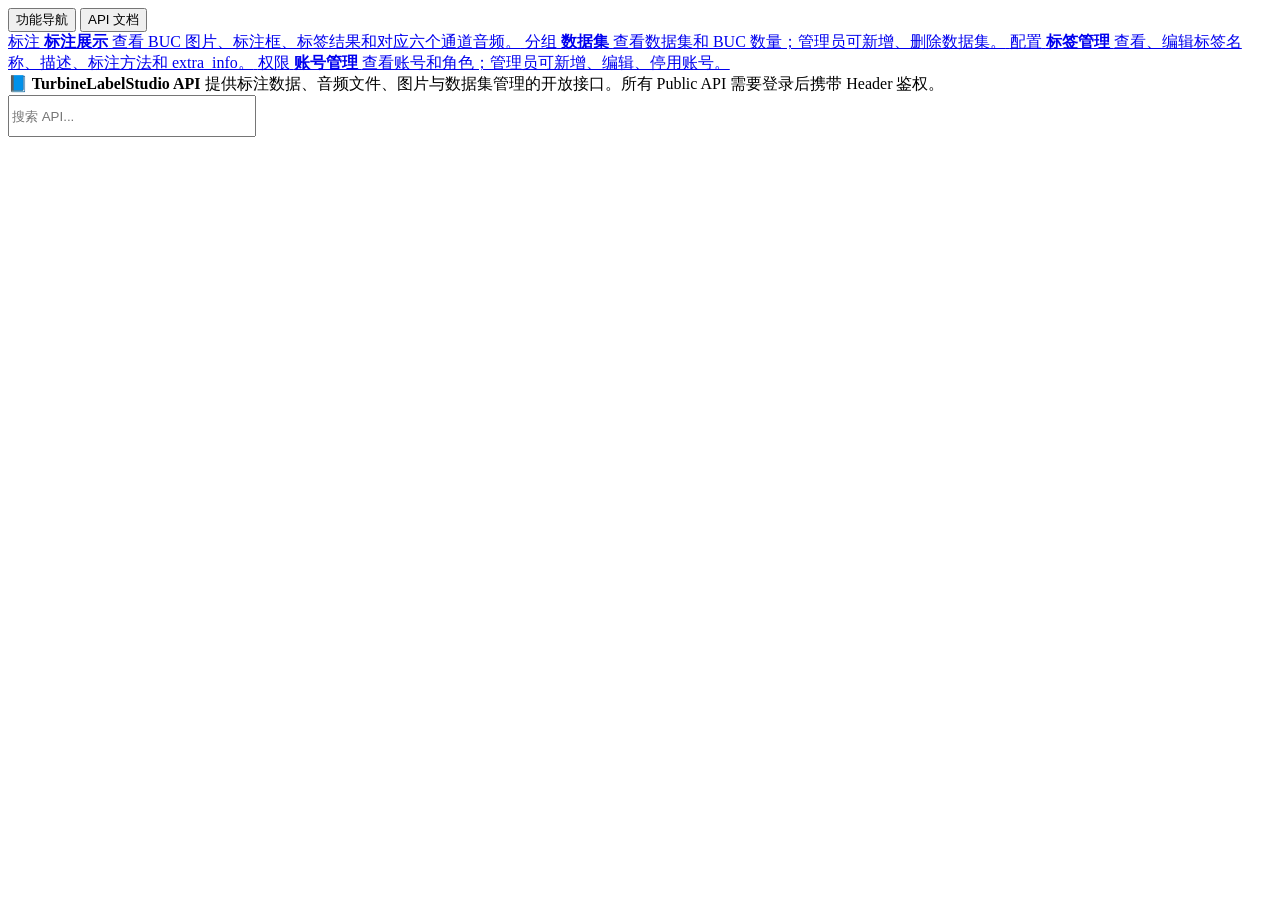
==== app/index.html @ 0ddef115 "feat:等下再去完善 api 文档" ====
<!doctype html>
<html lang="zh-CN">
<head>
  <meta charset="utf-8">
  <meta name="viewport" content="width=device-width, initial-scale=1">
  <title>TurbineLabelStudio</title>
  <link rel="stylesheet" href="/static/style.css">
</head>
<body>
  <header id="siteHeader"></header>
  <main class="page">

    <!-- Tab Navigation -->
    <div class="api-tabs">
      <button class="api-tab active" data-tab="nav">功能导航</button>
      <button class="api-tab" data-tab="docs">API 文档</button>
    </div>

    <!-- ==================== 功能导航面板 ==================== -->
    <section class="tab-panel active" id="panel-nav">
      <div class="grid-links">
        <a class="card" href="/annotation_view.html">
          <span class="card-kicker">标注</span>
          <strong>标注展示</strong>
          <span>查看 BUC 图片、标注框、标签结果和对应六个通道音频。</span>
        </a>
        <a class="card" href="/datasets.html">
          <span class="card-kicker">分组</span>
          <strong>数据集</strong>
          <span>查看数据集和 BUC 数量；管理员可新增、删除数据集。</span>
        </a>
        <a class="card" href="/labels.html">
          <span class="card-kicker">配置</span>
          <strong>标签管理</strong>
          <span>查看、编辑标签名称、描述、标注方法和 extra_info。</span>
        </a>
        <a class="card" href="/accounts.html">
          <span class="card-kicker">权限</span>
          <strong>账号管理</strong>
          <span>查看账号和角色；管理员可新增、编辑、停用账号。</span>
        </a>
      </div>
    </section>

    <!-- ==================== API 文档面板 ==================== -->
    <section class="tab-panel" id="panel-docs">
      <!-- 搜索和概览 -->
      <div class="panel">
        <div class="page-head">
          <div class="page-title">
            <strong>📘 TurbineLabelStudio API</strong>
            <span>提供标注数据、音频文件、图片与数据集管理的开放接口。所有 Public API 需要登录后携带 Header 鉴权。</span>
          </div>
          <div class="page-tools">
            <input type="text" id="apiSearch" placeholder="搜索 API..." style="width:240px;min-height:36px;" oninput="filterApis()">
          </div>
        </div>
      </div>

      <div class="api-sidebar-layout">
        <!-- 左侧目录 -->
        <nav class="api-toc" id="apiToc"></nav>

        <!-- 右侧 API 列表 -->
        <div class="api-detail" id="apiDetail"></div>
      </div>

      <!-- 内联测试面板 -->
      <div class="panel" id="tryPanel" style="display:none;">
        <div class="page-head">
          <div class="page-title">
            <strong id="tryTitle">Try It</strong>
            <span id="tryPath"></span>
          </div>
          <div class="page-tools">
            <button class="secondary" onclick="closeTry()">关闭</button>
          </div>
        </div>
        <div style="padding:16px;display:grid;gap:12px;">
          <div id="tryParams"></div>
          <div style="display:flex;gap:8px;">
            <button id="trySendBtn" onclick="sendTry()">发送请求</button>
            <span id="tryStatus" class="status"></span>
          </div>
          <pre id="tryResponse" style="background:var(--panel-soft);border:1px solid var(--line);border-radius:6px;padding:12px;overflow:auto;max-height:400px;font-size:13px;display:none;"></pre>
        </div>
      </div>
    </section>

  </main>

  <script src="/static/common.js"></script>
  <script src="/static/api_docs.js"></script>
  <script>
    // Tab switching
    document.querySelectorAll('.api-tab').forEach(btn => {
      btn.addEventListener('click', () => {
        document.querySelectorAll('.api-tab').forEach(b => b.classList.remove('active'));
        document.querySelectorAll('.tab-panel').forEach(p => p.classList.remove('active'));
        btn.classList.add('active');
        document.getElementById('panel-' + btn.dataset.tab).classList.add('active');
        if (btn.dataset.tab === 'docs') renderApiDocs();
      });
    });

    // Login & header
    const user = requireLogin();
    renderHeader('index');
    apiFetch('/api/permissions').then(data => {
      setUser(data.user, data.permissions);
      renderHeader('index');
    }).catch(error => {
      console.warn(error.message);
    });
  </script>
</body>
</html>
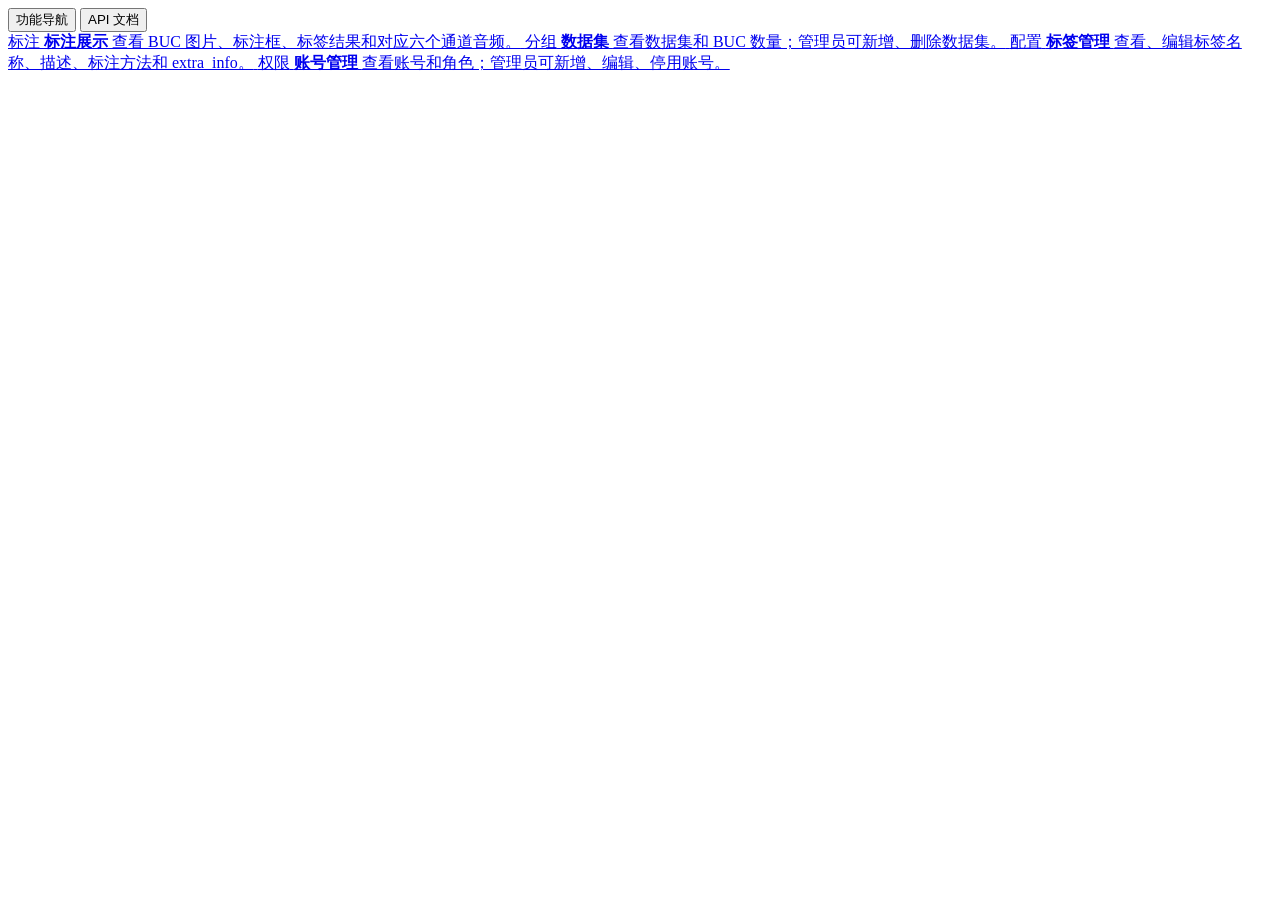
==== commit 1432bef3: "feat:api 标注文档还是有点问题 准备实现" ====
--- a/app/index.html
+++ b/app/index.html
@@ -5,6 +5,17 @@
   <meta name="viewport" content="width=device-width, initial-scale=1">
   <title>TurbineLabelStudio</title>
   <link rel="stylesheet" href="/static/style.css">
+  <style>
+    /* iframe fills the full panel-docs */
+    #panel-docs iframe {
+      width: 100%;
+      border: 0;
+      display: block;
+    }
+    #panel-docs {
+      padding-top: 0;
+    }
+  </style>
 </head>
 <body>
   <header id="siteHeader"></header>
@@ -42,49 +53,8 @@
       </div>
     </section>
 
-    <!-- ==================== API 文档面板 ==================== -->
+    <!-- ==================== API 文档面板（iframe 嵌入） ==================== -->
     <section class="tab-panel" id="panel-docs">
-      <!-- 搜索和概览 -->
-      <div class="panel">
-        <div class="page-head">
-          <div class="page-title">
-            <strong>📘 TurbineLabelStudio API</strong>
-            <span>提供标注数据、音频文件、图片与数据集管理的开放接口。所有 Public API 需要登录后携带 Header 鉴权。</span>
-          </div>
-          <div class="page-tools">
-            <input type="text" id="apiSearch" placeholder="搜索 API..." style="width:240px;min-height:36px;" oninput="filterApis()">
-          </div>
-        </div>
-      </div>
-
-      <div class="api-sidebar-layout">
-        <!-- 左侧目录 -->
-        <nav class="api-toc" id="apiToc"></nav>
-
-        <!-- 右侧 API 列表 -->
-        <div class="api-detail" id="apiDetail"></div>
-      </div>
-
-      <!-- 内联测试面板 -->
-      <div class="panel" id="tryPanel" style="display:none;">
-        <div class="page-head">
-          <div class="page-title">
-            <strong id="tryTitle">Try It</strong>
-            <span id="tryPath"></span>
-          </div>
-          <div class="page-tools">
-            <button class="secondary" onclick="closeTry()">关闭</button>
-          </div>
-        </div>
-        <div style="padding:16px;display:grid;gap:12px;">
-          <div id="tryParams"></div>
-          <div style="display:flex;gap:8px;">
-            <button id="trySendBtn" onclick="sendTry()">发送请求</button>
-            <span id="tryStatus" class="status"></span>
-          </div>
-          <pre id="tryResponse" style="background:var(--panel-soft);border:1px solid var(--line);border-radius:6px;padding:12px;overflow:auto;max-height:400px;font-size:13px;display:none;"></pre>
-        </div>
-      </div>
     </section>
 
   </main>
@@ -99,7 +69,23 @@
         document.querySelectorAll('.tab-panel').forEach(p => p.classList.remove('active'));
         btn.classList.add('active');
         document.getElementById('panel-' + btn.dataset.tab).classList.add('active');
-        if (btn.dataset.tab === 'docs') renderApiDocs();
+        // 切换到 docs tab 时加载 iframe（懒加载）
+        if (btn.dataset.tab === 'docs') {
+          const panel = document.getElementById('panel-docs');
+          if (!panel.querySelector('iframe')) {
+            const iframe = document.createElement('iframe');
+            iframe.src = '/api_docs.html';
+            iframe.style.height = 'calc(100vh - 200px)';
+            iframe.onload = () => {
+              // 调整 iframe 高度适应内容
+              try {
+                const doc = iframe.contentDocument || iframe.contentWindow.document;
+                iframe.style.height = Math.max(doc.body.scrollHeight + 40, 600) + 'px';
+              } catch(e) { /* cross-origin 限制 */ }
+            };
+            panel.appendChild(iframe);
+          }
+        }
       });
     });
 
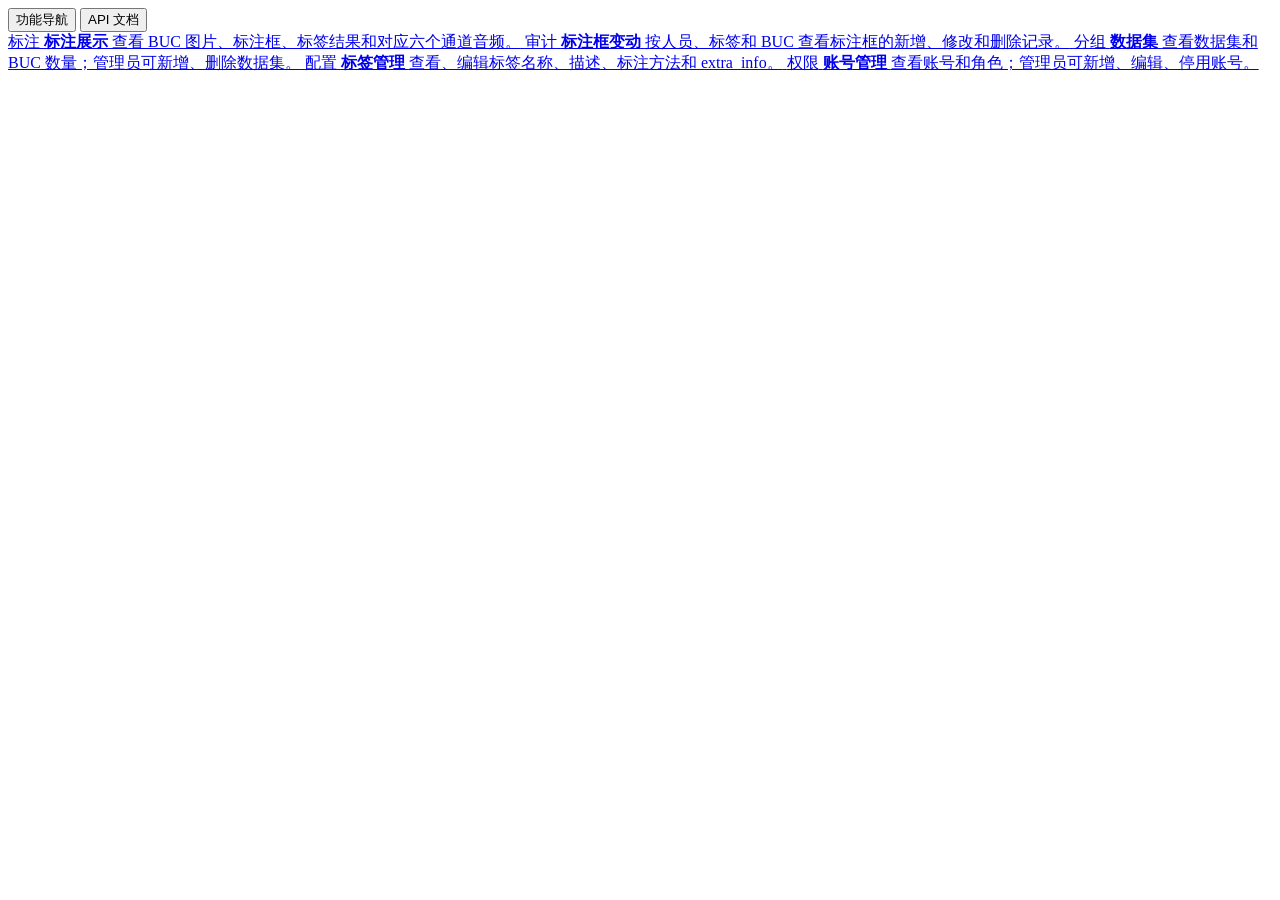
==== commit 7972b684: "feat:增加标注框审计" ====
--- a/app/index.html
+++ b/app/index.html
@@ -34,6 +34,11 @@
           <span class="card-kicker">标注</span>
           <strong>标注展示</strong>
           <span>查看 BUC 图片、标注框、标签结果和对应六个通道音频。</span>
+        </a>
+        <a class="card" href="/annotation_changes.html">
+          <span class="card-kicker">审计</span>
+          <strong>标注框变动</strong>
+          <span>按人员、标签和 BUC 查看标注框的新增、修改和删除记录。</span>
         </a>
         <a class="card" href="/datasets.html">
           <span class="card-kicker">分组</span>
@@ -75,14 +80,7 @@
           if (!panel.querySelector('iframe')) {
             const iframe = document.createElement('iframe');
             iframe.src = '/api_docs.html';
-            iframe.style.height = 'calc(100vh - 200px)';
-            iframe.onload = () => {
-              // 调整 iframe 高度适应内容
-              try {
-                const doc = iframe.contentDocument || iframe.contentWindow.document;
-                iframe.style.height = Math.max(doc.body.scrollHeight + 40, 600) + 'px';
-              } catch(e) { /* cross-origin 限制 */ }
-            };
+            iframe.style.height = 'calc(100vh - 180px)';
             panel.appendChild(iframe);
           }
         }
@@ -100,4 +98,4 @@
     });
   </script>
 </body>
-</html>+</html>
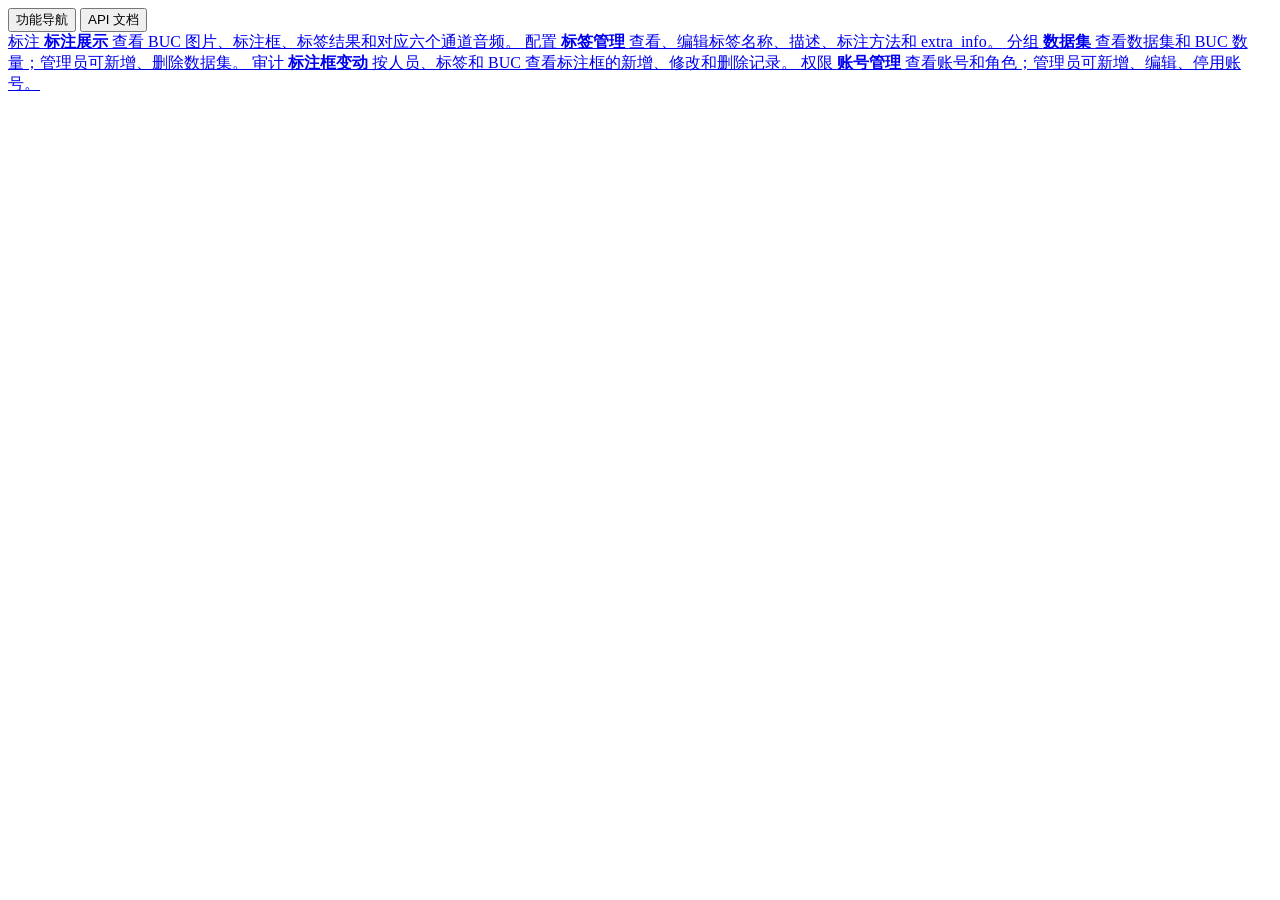
==== commit 2e79db77: "feat:标签变动中增加了时间筛选" ====
--- a/app/index.html
+++ b/app/index.html
@@ -35,20 +35,20 @@
           <strong>标注展示</strong>
           <span>查看 BUC 图片、标注框、标签结果和对应六个通道音频。</span>
         </a>
-        <a class="card" href="/annotation_changes.html">
-          <span class="card-kicker">审计</span>
-          <strong>标注框变动</strong>
-          <span>按人员、标签和 BUC 查看标注框的新增、修改和删除记录。</span>
+        <a class="card" href="/labels.html">
+          <span class="card-kicker">配置</span>
+          <strong>标签管理</strong>
+          <span>查看、编辑标签名称、描述、标注方法和 extra_info。</span>
         </a>
         <a class="card" href="/datasets.html">
           <span class="card-kicker">分组</span>
           <strong>数据集</strong>
           <span>查看数据集和 BUC 数量；管理员可新增、删除数据集。</span>
         </a>
-        <a class="card" href="/labels.html">
-          <span class="card-kicker">配置</span>
-          <strong>标签管理</strong>
-          <span>查看、编辑标签名称、描述、标注方法和 extra_info。</span>
+        <a class="card" href="/annotation_changes.html">
+          <span class="card-kicker">审计</span>
+          <strong>标注框变动</strong>
+          <span>按人员、标签和 BUC 查看标注框的新增、修改和删除记录。</span>
         </a>
         <a class="card" href="/accounts.html">
           <span class="card-kicker">权限</span>
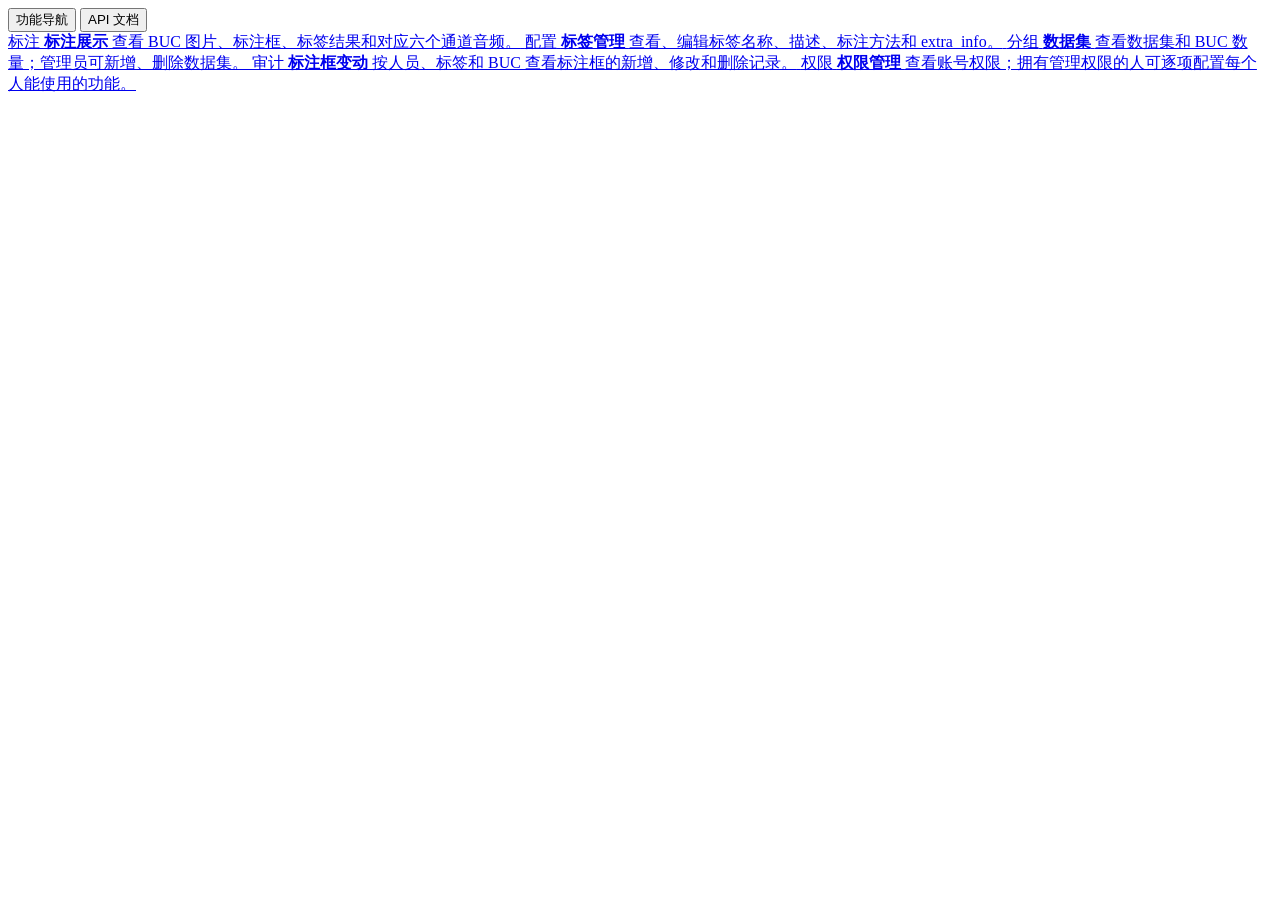
==== commit 2a482971: "feat:权限管理详细化" ====
--- a/app/index.html
+++ b/app/index.html
@@ -30,30 +30,30 @@
     <!-- ==================== 功能导航面板 ==================== -->
     <section class="tab-panel active" id="panel-nav">
       <div class="grid-links">
-        <a class="card" href="/annotation_view.html">
+        <a class="card" href="/annotation_view.html" data-permission="annotation_view">
           <span class="card-kicker">标注</span>
           <strong>标注展示</strong>
           <span>查看 BUC 图片、标注框、标签结果和对应六个通道音频。</span>
         </a>
-        <a class="card" href="/labels.html">
+        <a class="card" href="/labels.html" data-permission="label_view">
           <span class="card-kicker">配置</span>
           <strong>标签管理</strong>
           <span>查看、编辑标签名称、描述、标注方法和 extra_info。</span>
         </a>
-        <a class="card" href="/datasets.html">
+        <a class="card" href="/datasets.html" data-permission="dataset_view">
           <span class="card-kicker">分组</span>
           <strong>数据集</strong>
           <span>查看数据集和 BUC 数量；管理员可新增、删除数据集。</span>
         </a>
-        <a class="card" href="/annotation_changes.html">
+        <a class="card" href="/annotation_changes.html" data-permission="audit_view">
           <span class="card-kicker">审计</span>
           <strong>标注框变动</strong>
           <span>按人员、标签和 BUC 查看标注框的新增、修改和删除记录。</span>
         </a>
-        <a class="card" href="/accounts.html">
+        <a class="card" href="/accounts.html" data-permission="account_view">
           <span class="card-kicker">权限</span>
-          <strong>账号管理</strong>
-          <span>查看账号和角色；管理员可新增、编辑、停用账号。</span>
+          <strong>权限管理</strong>
+          <span>查看账号权限；拥有管理权限的人可逐项配置每个人能使用的功能。</span>
         </a>
       </div>
     </section>
@@ -92,6 +92,9 @@
     renderHeader('index');
     apiFetch('/api/permissions').then(data => {
       setUser(data.user, data.permissions);
+      document.querySelectorAll('[data-permission]').forEach(card => {
+        card.classList.toggle('hidden', !data.permissions[card.dataset.permission]);
+      });
       renderHeader('index');
     }).catch(error => {
       console.warn(error.message);
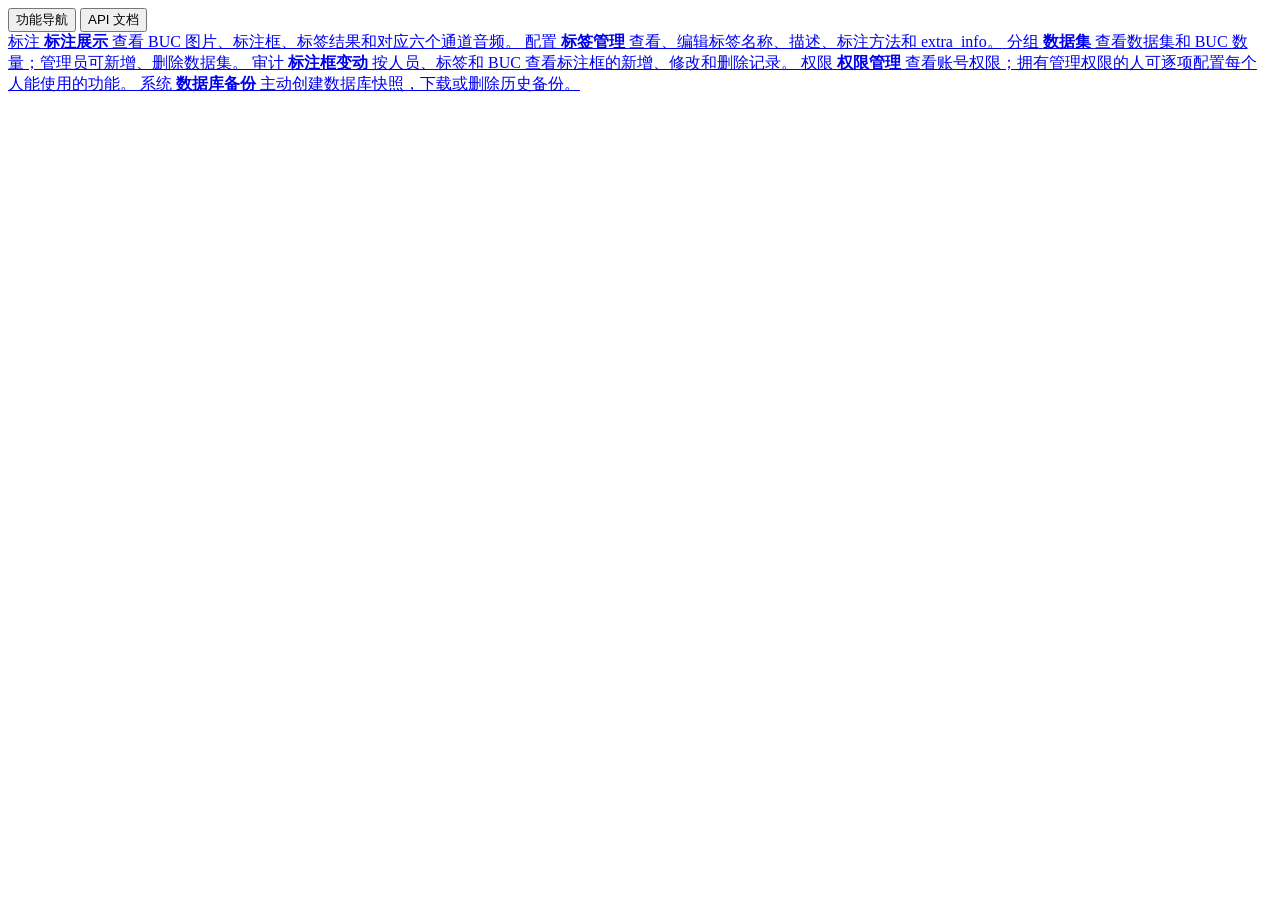
==== commit 38b3d9e0: "feat:完善数据库备份" ====
--- a/app/index.html
+++ b/app/index.html
@@ -55,6 +55,11 @@
           <strong>权限管理</strong>
           <span>查看账号权限；拥有管理权限的人可逐项配置每个人能使用的功能。</span>
         </a>
+        <a class="card" href="/backups.html" data-permission="backup_manage">
+          <span class="card-kicker">系统</span>
+          <strong>数据库备份</strong>
+          <span>主动创建数据库快照，下载或删除历史备份。</span>
+        </a>
       </div>
     </section>
 
